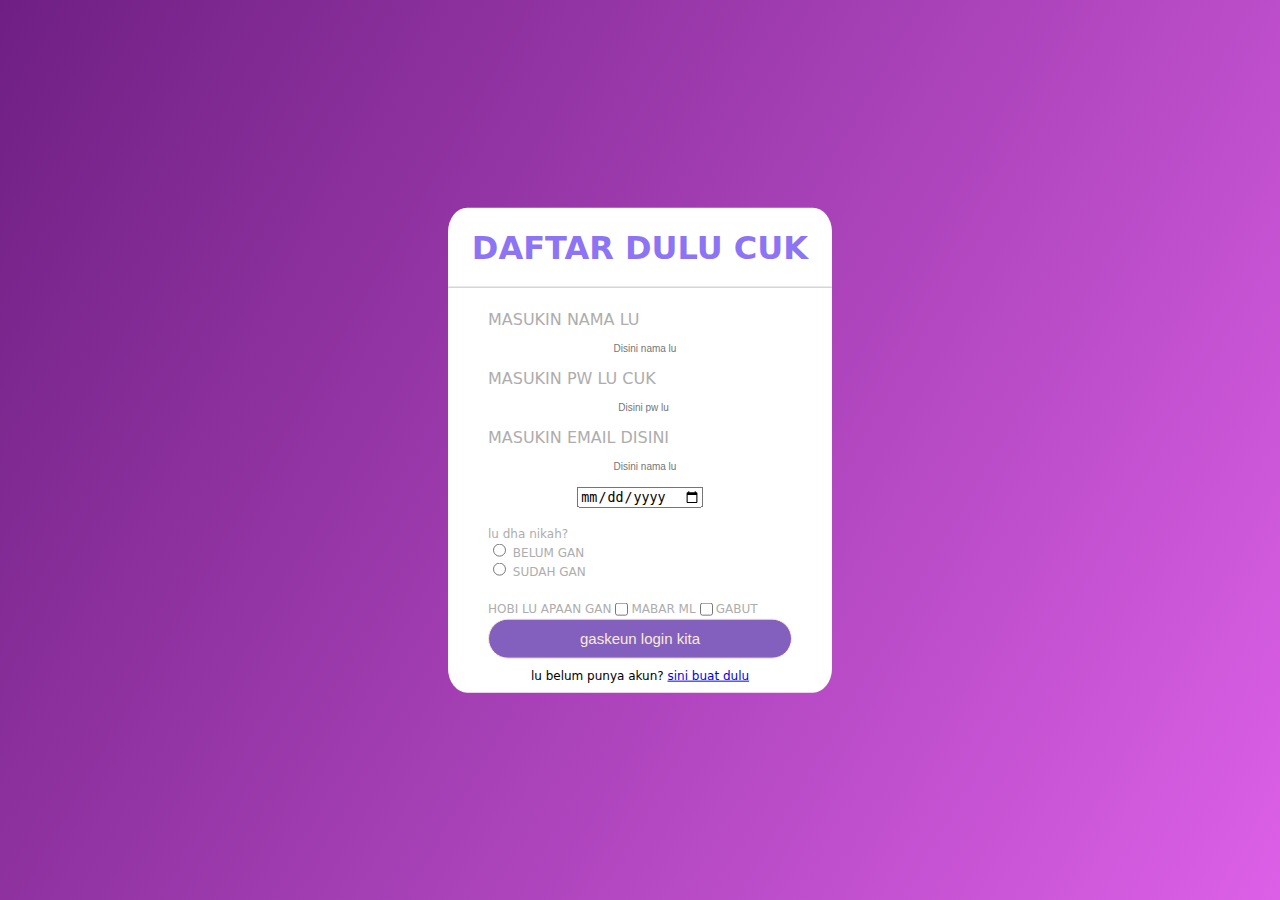
==== form daftar.html @ f753bbff "first commit" ====
<!DOCTYPE html>
<html lang="en">
  <head>
    <meta charset="UTF-8" />
    <meta http-equiv="X-UA-Compatible" content="IE=edge" />
    <meta name="viewport" content="width=device-width, initial-scale=1.0" />
    <title>Document</title>
    <link rel="stylesheet" href="form daftar.css" />
  </head>
  <body>
    <div class="center">
      <h1>DAFTAR DULU CUK</h1>
      <form method="post">
        <div class="txt_field">
          <label class="aaa"> MASUKIN NAMA LU</label>
          <input type="text" required placeholder="Disini nama lu" />
        </div>
        <div class="txt_field">
          <label class="aaa"> MASUKIN PW LU CUK</label>
          <input type="password" required placeholder="Disini pw lu " />
        </div>
        <div class="txt_field">
          <label class="aaa"> MASUKIN EMAIL DISINI</label>
          <input
            type="email"
            id="MASUKIN EMAIL DISINI"
            placeholder="Disini nama lu"
          />
        </div>
        <div class="tgl">
          <input type="date" />
        </div>

        <br />
        <div class="nikah">
          <label for="lu dha nikah?">lu dha nikah?</label><br />
          <input type="radio" name="lu dha nikah?" id="BELUM GAN" />
          <label for="BELUM GAN">BELUM GAN</label><br />
          <input type="radio" name="lu dha nikah?" id="SUDAH GAN" />
          <label for="SUDAH GAN">SUDAH GAN</label>
        </div>
        <br />
        <div class="checkbox">
          <label for="name">HOBI LU APAAN GAN</label>
          <br />
          <input type="checkbox" name="satus" />
          <label>MABAR ML</label><br />
          <input type="checkbox" name="satus" />
          <label>GABUT</label>
        </div>
        <input type="submit" value="gaskeun login kita" />
        <div class="signup_link">
          lu belum punya akun? <a href="#">sini buat dulu </a>
        </div>
      </form>
    </div>
  </body>
</html>
---- form daftar.css ----
body {
  margin: 0;
  padding: 0;
  font-family: system-ui, -apple-system, BlinkMacSystemFont, "Segoe UI", Roboto,
    Oxygen, Ubuntu, Cantarell, "Open Sans", "Helvetica Neue", sans-serif;
  background: linear-gradient(120deg, #6f1f83, #dc60e7);
  height: 100vh;
}

.center {
  position: absolute;
  top: 50%;
  left: 50%;
  width: 30%;
  transform: translate(-50%, -50%);
  background: white;
  border-radius: 5%;
}

.center h1 {
  color: #8c74f5;
  text-align: center;
  padding: 0 0 20px 0;
  border-bottom: 1px solid silver;
}

.center form {
  padding: 0 40px;
  box-sizing: border-box;
}

.form .txt_field {
  position: relative;
  border-bottom: 1px solid silver;
  margin: 30px 0;
}

.txt_field input {
  width: 100%;
  padding: 0 5px;
  height: 40px;
  font-size: 10px;
  text-align: center;
  border: none;
  background-color: none;
  outline: none;
}

.txt_field label {
  color: #adadad;
}

input[type="submit"] {
  width: 100%;
  height: 40px;
  border: 1px solid;
  background: #8460be;
  border-radius: 25px;
  font-size: 15px;
  color: antiquewhite;
}

.signup_link {
  text-align: center;
  margin: 10px;
  font-size: 12px;
}

.checkbox {
  font-size: 12px;
  display: inline-flex;
  align-items: center;
  cursor: pointer;
  color: #adadad;
}

.nikah {
  font-size: 12px;
  align-items: center;
  cursor: pointer;
  color: #adadad;
}

.tgl {
  text-align: center;
}
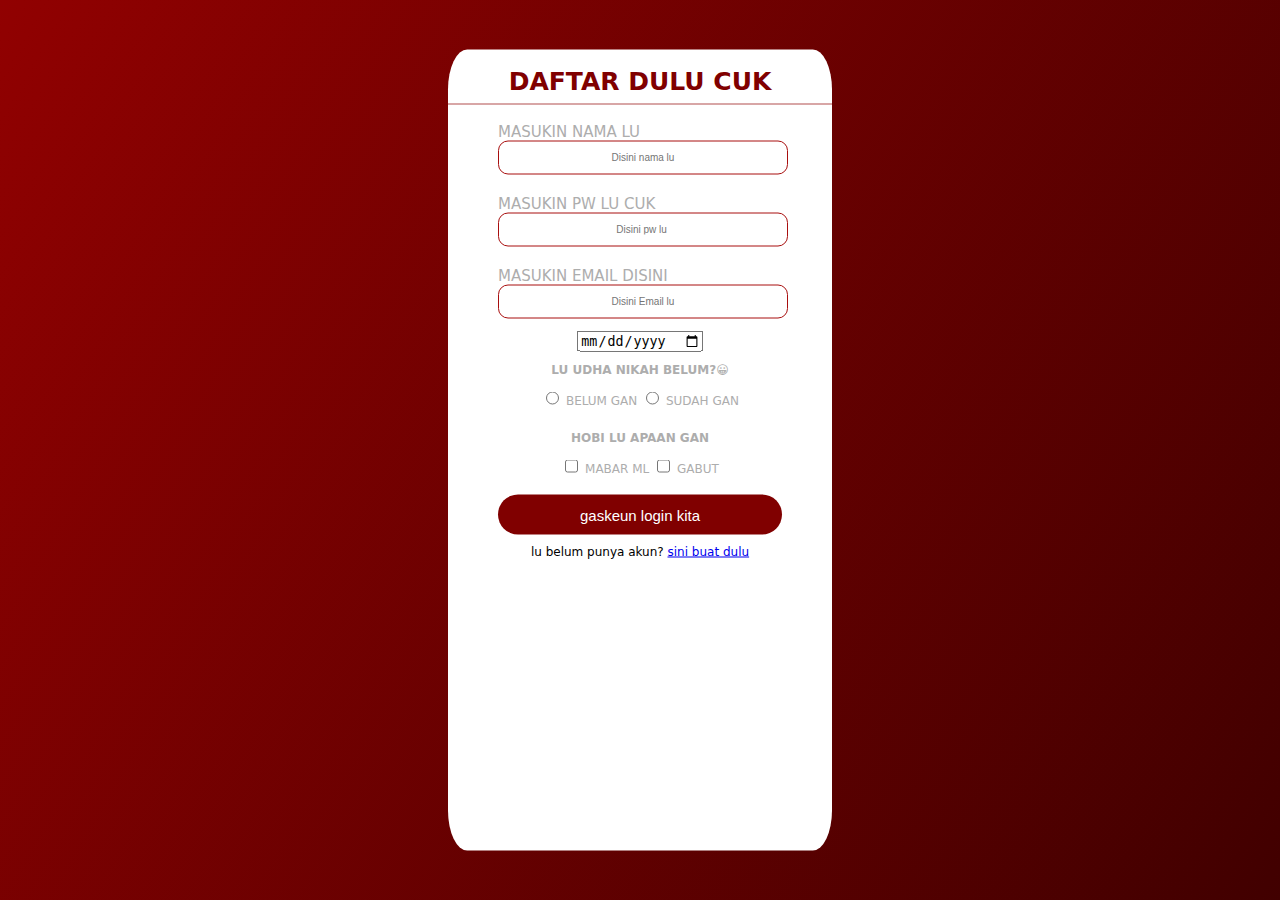
==== commit 5de8da86: "update warna" ====
--- a/form daftar.html
+++ b/form daftar.html
@@ -15,39 +15,47 @@
           <label class="aaa"> MASUKIN NAMA LU</label>
           <input type="text" required placeholder="Disini nama lu" />
         </div>
+        <br />
         <div class="txt_field">
-          <label class="aaa"> MASUKIN PW LU CUK</label>
+          <label class="aaa"> MASUKIN PW LU CUK </label>
           <input type="password" required placeholder="Disini pw lu " />
         </div>
+        <br />
         <div class="txt_field">
           <label class="aaa"> MASUKIN EMAIL DISINI</label>
           <input
             type="email"
             id="MASUKIN EMAIL DISINI"
-            placeholder="Disini nama lu"
+            placeholder="Disini Email lu"
           />
+          <br />
         </div>
         <div class="tgl">
-          <input type="date" />
+          <div>
+            <input type="date" />
+          </div>
         </div>
-
         <br />
-        <div class="nikah">
-          <label for="lu dha nikah?">lu dha nikah?</label><br />
+        <div class="nikah" style="text-align: center">
+          <label for="Lu dha nikah?"
+            ><p><b>LU UDHA NIKAH BELUM?</b>&#128512;</p></label
+          >
           <input type="radio" name="lu dha nikah?" id="BELUM GAN" />
-          <label for="BELUM GAN">BELUM GAN</label><br />
+          <label for="BELUM GAN">BELUM GAN</label>
           <input type="radio" name="lu dha nikah?" id="SUDAH GAN" />
           <label for="SUDAH GAN">SUDAH GAN</label>
         </div>
         <br />
         <div class="checkbox">
-          <label for="name">HOBI LU APAAN GAN</label>
-          <br />
+          <label for="name"
+            ><p><b>HOBI LU APAAN GAN</b></p></label
+          >
           <input type="checkbox" name="satus" />
-          <label>MABAR ML</label><br />
+          <label>MABAR ML</label>
           <input type="checkbox" name="satus" />
           <label>GABUT</label>
         </div>
+        <br />
         <input type="submit" value="gaskeun login kita" />
         <div class="signup_link">
           lu belum punya akun? <a href="#">sini buat dulu </a>
--- a/form daftar.css
+++ b/form daftar.css
@@ -3,7 +3,7 @@
   padding: 0;
   font-family: system-ui, -apple-system, BlinkMacSystemFont, "Segoe UI", Roboto,
     Oxygen, Ubuntu, Cantarell, "Open Sans", "Helvetica Neue", sans-serif;
-  background: linear-gradient(120deg, #6f1f83, #dc60e7);
+  background: linear-gradient(120deg, #910101, #410000);
   height: 100vh;
 }
 
@@ -12,52 +12,57 @@
   top: 50%;
   left: 50%;
   width: 30%;
+  height: 89%;
   transform: translate(-50%, -50%);
   background: white;
   border-radius: 5%;
 }
 
 .center h1 {
-  color: #8c74f5;
+  color: #800000;
   text-align: center;
-  padding: 0 0 20px 0;
-  border-bottom: 1px solid silver;
+  font-size: 25px;
+  padding: 0 0 8px 0;
+  border-bottom: 1px solid rgba(158, 30, 30, 0.788);
 }
 
 .center form {
-  padding: 0 40px;
+  padding: 0 50px;
   box-sizing: border-box;
 }
 
 .form .txt_field {
   position: relative;
-  border-bottom: 1px solid silver;
+  border-bottom: 1px solid rgb(136, 0, 0);
   margin: 30px 0;
 }
 
 .txt_field input {
   width: 100%;
-  padding: 0 5px;
-  height: 40px;
+  padding: 0 px;
+  height: 30px;
   font-size: 10px;
   text-align: center;
-  border: none;
+  border: 1px solid;
   background-color: none;
   outline: none;
+  border-color: #a80e0e;
+  border-radius: 1em;
 }
 
 .txt_field label {
   color: #adadad;
+  font-size: 15px;
 }
 
 input[type="submit"] {
   width: 100%;
   height: 40px;
-  border: 1px solid;
-  background: #8460be;
+  border: none;
+  background: #800000;
   border-radius: 25px;
   font-size: 15px;
-  color: antiquewhite;
+  color: rgb(255, 255, 255);
 }
 
 .signup_link {
@@ -66,21 +71,25 @@
   font-size: 12px;
 }
 
-.checkbox {
-  font-size: 12px;
-  display: inline-flex;
-  align-items: center;
-  cursor: pointer;
-  color: #adadad;
+.tgl {
+  text-align: center;
+  padding-top: 12px;
+  height: 1px;
 }
 
 .nikah {
   font-size: 12px;
+  height: 1cm;
+  padding-top: ;
   align-items: center;
+  color: #adadad;
+}
+
+.checkbox {
+  font-size: 12px;
+  display: iflex;
+  align-items: center;
+  text-align: center;
   cursor: pointer;
   color: #adadad;
 }
-
-.tgl {
-  text-align: center;
-}
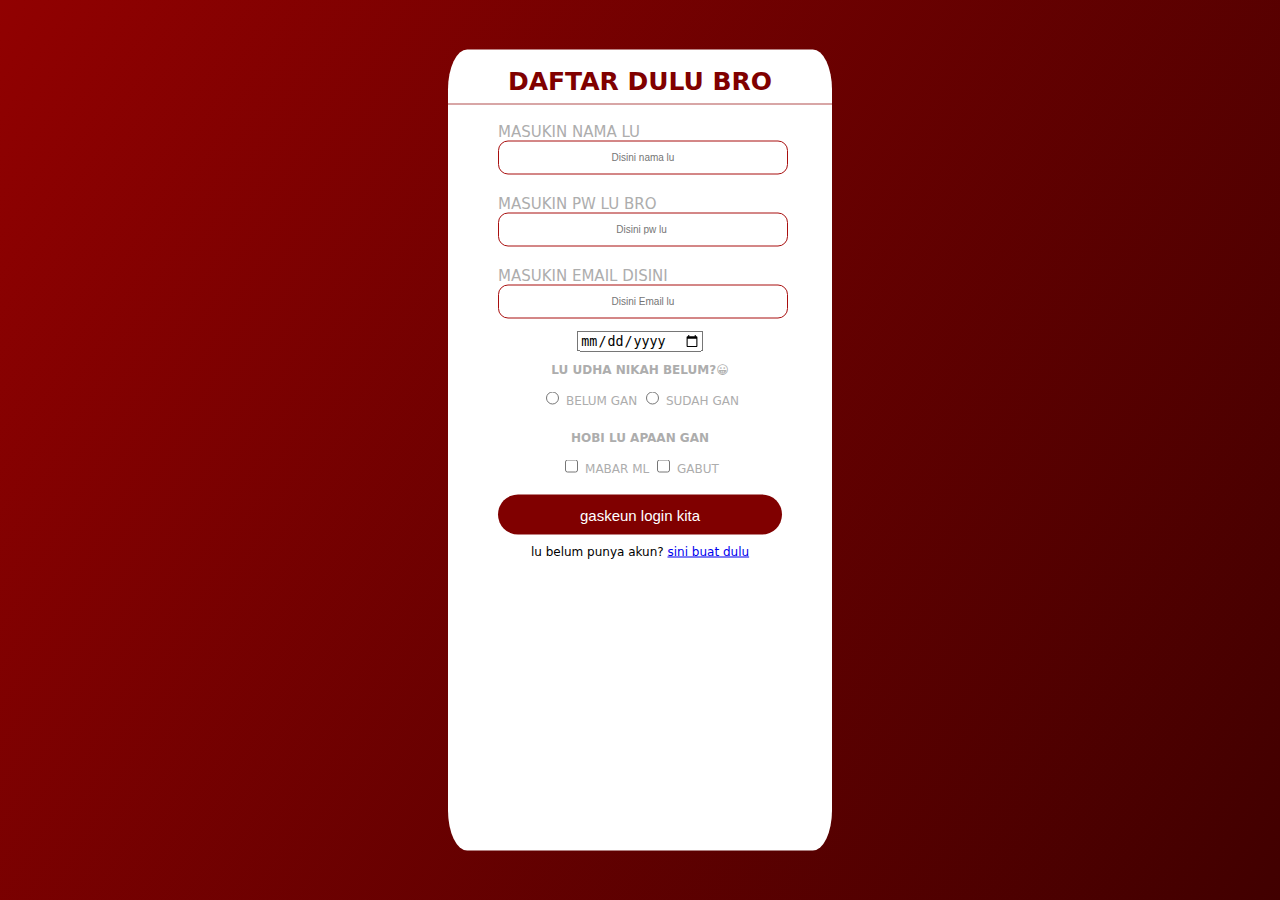
==== commit b612416f: "ganti kata bro" ====
--- a/form daftar.html
+++ b/form daftar.html
@@ -9,7 +9,7 @@
   </head>
   <body>
     <div class="center">
-      <h1>DAFTAR DULU CUK</h1>
+      <h1>DAFTAR DULU BRO</h1>
       <form method="post">
         <div class="txt_field">
           <label class="aaa"> MASUKIN NAMA LU</label>
@@ -17,7 +17,7 @@
         </div>
         <br />
         <div class="txt_field">
-          <label class="aaa"> MASUKIN PW LU CUK </label>
+          <label class="aaa"> MASUKIN PW LU BRO </label>
           <input type="password" required placeholder="Disini pw lu " />
         </div>
         <br />
